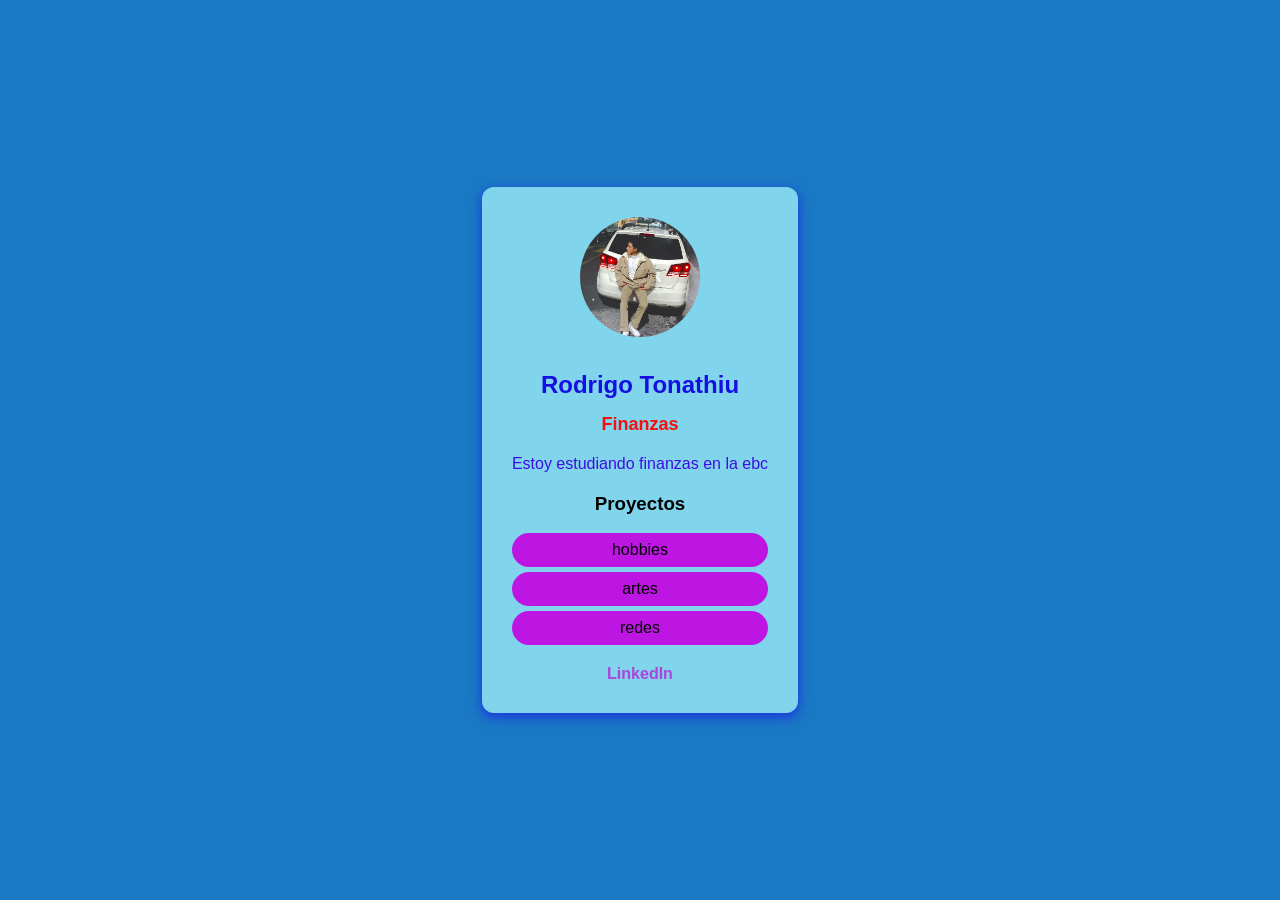
==== E1-rodrigo/index.html @ 3cbe912b "Add files via upload" ====
<!-- En el HTML voy a darle estrutura 
 a una aplicacion de mi perfil profesional -->

 <!-- DOCTYPE esta etiqueta indica el tipo de documento -->
<!DOCTYPE html>
<!-- html es para iniciar mi documento -->
 <html>
   <!-- head es la etiqueta donde coloco las configuraciones de mi html -->
<head>
   <!-- La etiqueta de meta es un meta dato, La UTF-8 es la que permite los caracteres
   especiales -->
   
<meta charset="UTF-8">
<!-- Este metadato de Copyright es para tener los creditos del contenido -->
<meta name="copyright" content="science">

<!-- la etiqueta link es para enlazar con archivos externos -->
<!-- aqui estoy enlazando al archivo de los estilos -->
<link rel="stylesheet" href="style.css">
</head>  <!-- Hasta aqui viene el head -->

<!-- AQUI INICIA EL BODY: Es el cuerpo de mi pagina Web, app o sitio Web -->

</body>
<div class="card">
       <img src="img/rodrigofoto.jpeg" alt="Foto Rodrigo" width="80" height="80">
    <h1> Rodrigo Tonathiu </h1>
     <h2> Finanzas</h2>
     <p> Estoy estudiando finanzas en la ebc </p>
     <h3> Proyectos</h3>
     <ul> 
     <li> hobbies</li>
     <li> artes</li>
        <li> redes</li>
     </ul>
     <a href="https://www.instagram.com/_rodrigo_guevara_?igsh=Z2h1Y201bHZsZzhv" target="_blank">LinkedIn</a>
     
     
     </div>



</body>

 </html>
---- E1-rodrigo/style.css ----
body {
background-color:#1A79C4;
font-family: Arial, Helvetica, sans-serif;
display: flex;
justify-content: center;
align-items: center;
height: 100vh;
margin: 0;
}

.card {
background-color: rgb(128, 213, 237);
border-radius: 12px;
box-shadow: 0 4px 12px rgb(29, 49, 225);
padding:30px;
max-width:400px;
text-align: center;
}

.card img {
border-radius: 50%;
width: 120px;
height: 120px;
object-fit: cover;
margin-bottom: 20px;
}

.card h1 {
  font-size: 24px;
  margin: 10px 0;
  color: #160fe3;
}

.card h2 {
  font-size: 18px;
  color: #f80e0e;
  margin-bottom: 20px;
}

.card p {
  font-size: 16px;
  color: #3e0ede;
  margin-bottom: 20px;
}

.card ul {
  list-style: none;
  padding:0;
  margin-bottom: 20px;
}

.card ul li {
  background-color:#bd16e3;
  margin: 5px 0;
  padding:8px;
  border-radius: 20px;
}

.card a {
 text-decoration: none;
 color: #ab44da;
 font-weight: bold;
}
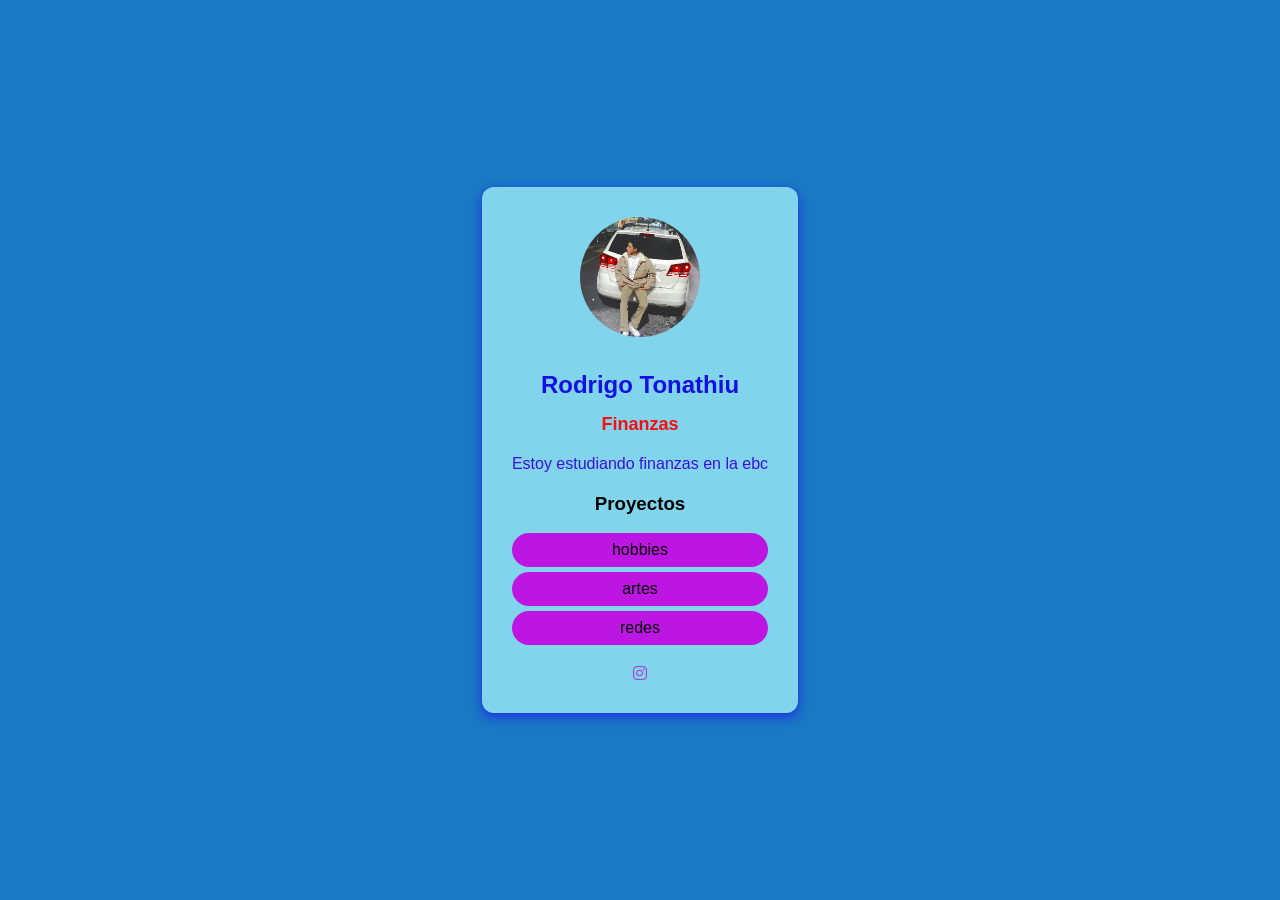
==== commit e4da3f53: "Add files via upload En el index agregamos los links de favicon y font awesome para lograr visualiza" ====
--- a/E1-rodrigo/index.html
+++ b/E1-rodrigo/index.html
@@ -13,6 +13,12 @@
 <meta charset="UTF-8">
 <!-- Este metadato de Copyright es para tener los creditos del contenido -->
 <meta name="copyright" content="science">
+
+<!-- FAVICON -->
+  <link rel="icon" href="IMG/favicon.png" type="image/png">
+
+  <!-- Font Awesome para iconos -->
+  <link rel="stylesheet" href="https://cdnjs.cloudflare.com/ajax/libs/font-awesome/6.5.2/css/all.min.css">
 
 <!-- la etiqueta link es para enlazar con archivos externos -->
 <!-- aqui estoy enlazando al archivo de los estilos -->
@@ -33,9 +39,11 @@
      <li> artes</li>
         <li> redes</li>
      </ul>
-     <a href="https://www.instagram.com/_rodrigo_guevara_?igsh=Z2h1Y201bHZsZzhv" target="_blank">LinkedIn</a>
-     
-     
+     <a href="https://www.instagram.com/_rodrigo_guevara_?igsh=Z2h1Y201bHZsZzhv" target="_blank">
+     <i class="fa-brands fa-instagram"></i>
+     </a>
+
+
      </div>
 
 
--- a/E1-rodrigo/style.css
+++ b/E1-rodrigo/style.css
@@ -6,6 +6,12 @@
 align-items: center;
 height: 100vh;
 margin: 0;
+}
+
+.card:hover {
+  transform: translateY(-8px);
+
+  box-shadow: 0 10px 25px rgba(39, 245, 121, 0.5);
 }
 
 .card {
